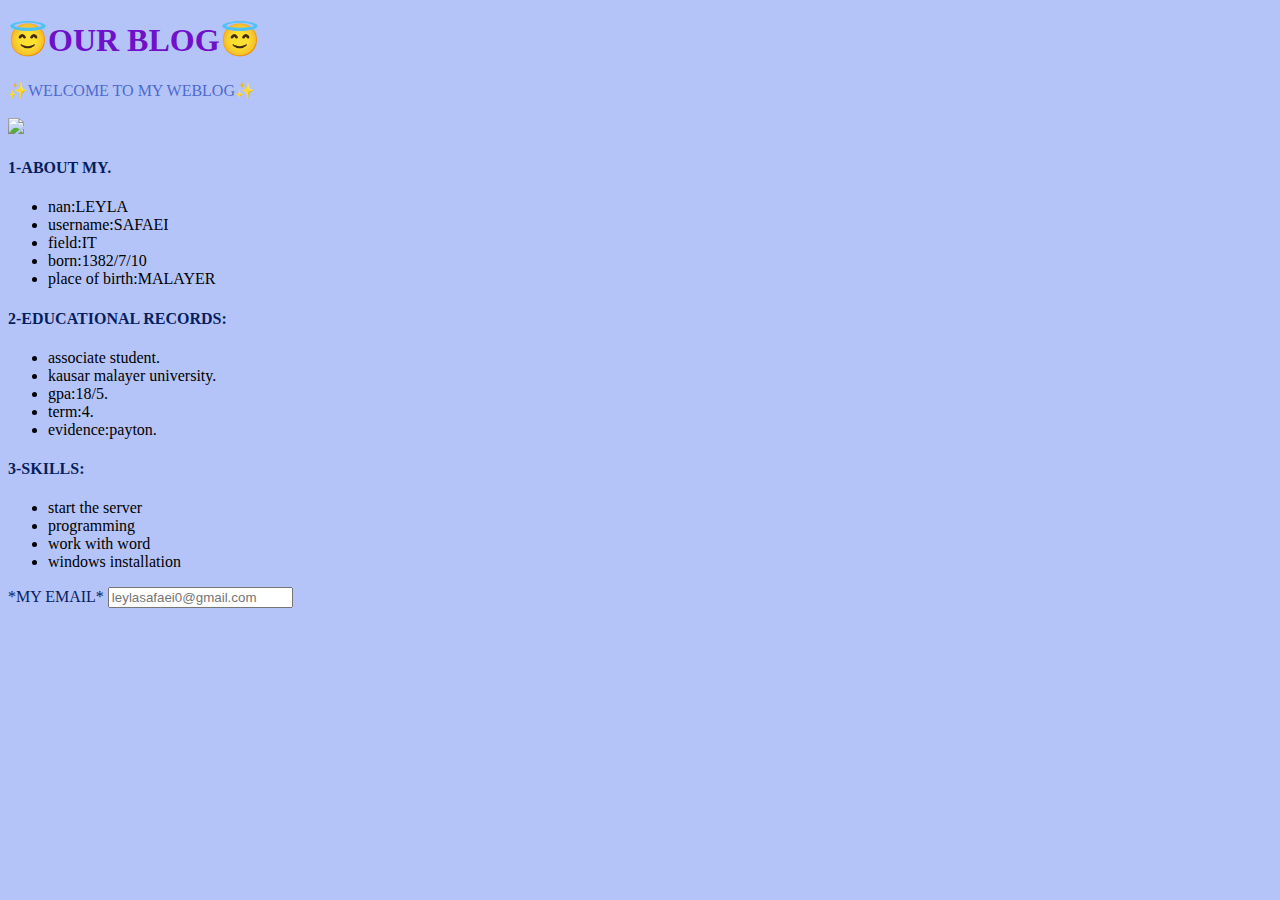
==== src/pages/leyla/index.html @ f7e0e1dc "Merge pull request #10 from leylasafaei/main" ====
<!DOCTYPE html>
<html>
  <head>
    <title>Responsive Blog saction</title>
    <meta charset="UTF-8" />
    <meta name="viewport" content="width=device-width, initial-scale=1.0" />
    <style>
      img{
        max-width:85px ;
      }
      body{
        background-color: #b5c4f8;
      }
      h1{
        color: #7010ca;
      }
      p1{
        color: #4e6acf;
      }
      h4{
        color: rgb(6, 30, 95);
      }
      label{
        color: rgb(6, 30, 95);
      }
    </style>
     </head>
     <link rel="styl.css" type="text/css" href="style.css" />
  <body>
    <div class="container">
      <div class="row">
        <div class="header">
          <h1>😇OUR BLOG😇</h1>
          <p1>✨WELCOME TO MY WEBLOG✨</p1>
          </div>
          <br>
          <div class="content">
      <div class="card">
    <img src="c:\Users\YP\Desktop\ptoh\lyla-img2.jpg">
    <h4>1-ABOUT MY.</h4>
    <ul>
      <li>nan:LEYLA</li>
      <li>username:SAFAEI</li>
      <li>field:IT</li>
      <li>born:1382/7/10</li>
      <li>place of birth:MALAYER</li>
    </ul>
      </div>
      <div class="card">
        <h4>2-EDUCATIONAL RECORDS:</h4>
        <ul>
        <li>associate student.</li>
          <li>kausar malayer university.</li>
          <li>gpa:18/5.</li>
          <li>term:4.</li>
         <li>evidence:payton.</li>
        </ul>
        <h4>3-SKILLS:</h4>
        <p>
          <ul>
            <li>start the server</li>
            <li>programming</li>
            <li>work with word</li>
            <li>windows installation</li>
          </ul>
        </p>
        <label for="email">*MY EMAIL*</label>
        <input  type="email" name="email" id="email"placeholder="leylasafaei0@gmail.com"
  </body>
</html>
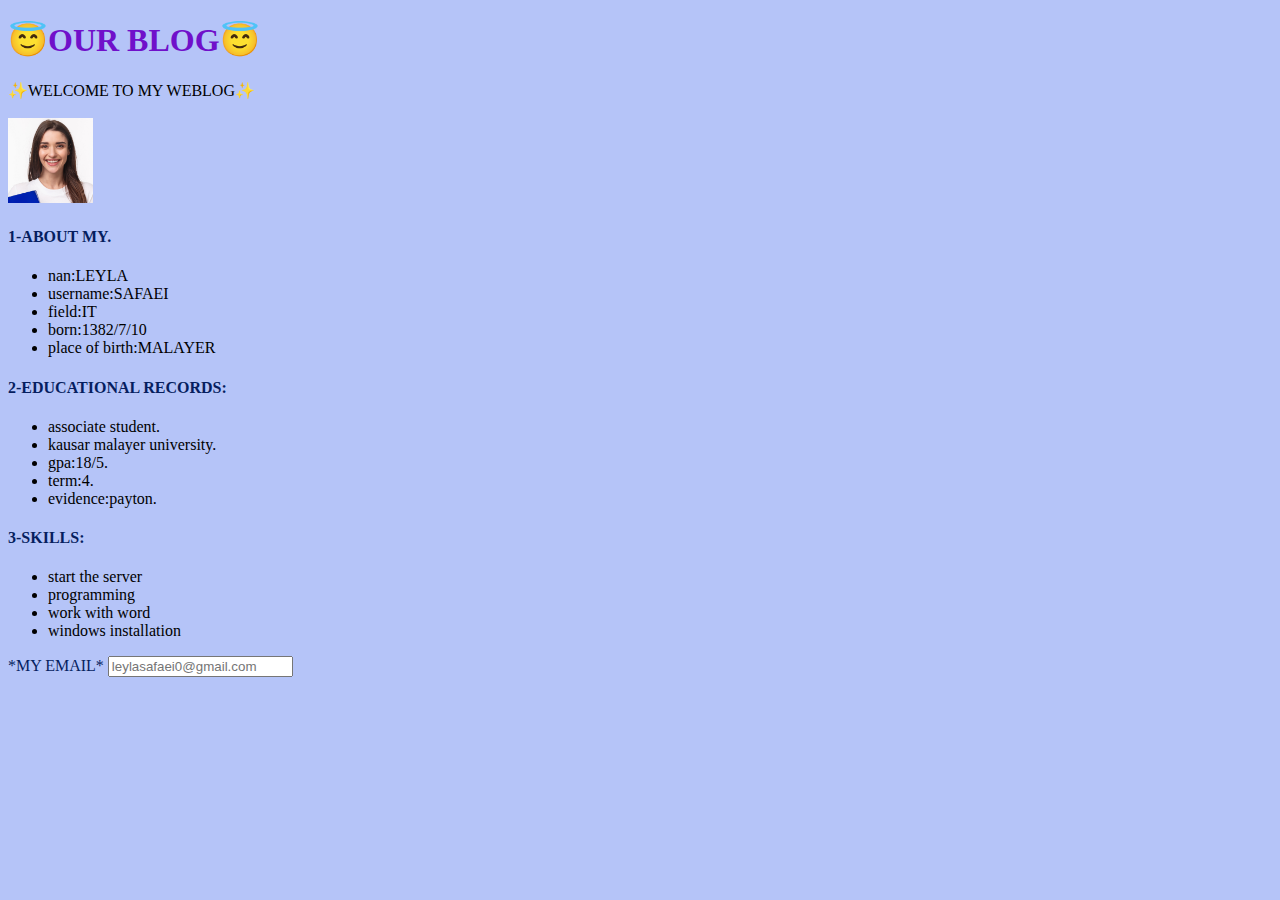
==== commit dea6eb2c: "optimizing folder project" ====
--- a/src/pages/leyla/index.html
+++ b/src/pages/leyla/index.html
@@ -14,7 +14,7 @@
       h1{
         color: #7010ca;
       }
-      p1{
+      p{
         color: #4e6acf;
       }
       h4{
@@ -36,7 +36,7 @@
           <br>
           <div class="content">
       <div class="card">
-    <img src="c:\Users\YP\Desktop\ptoh\lyla-img2.jpg">
+    <img src="../../../assets/img/blog-img/lyla-img2-min.jpg">
     <h4>1-ABOUT MY.</h4>
     <ul>
       <li>nan:LEYLA</li>
